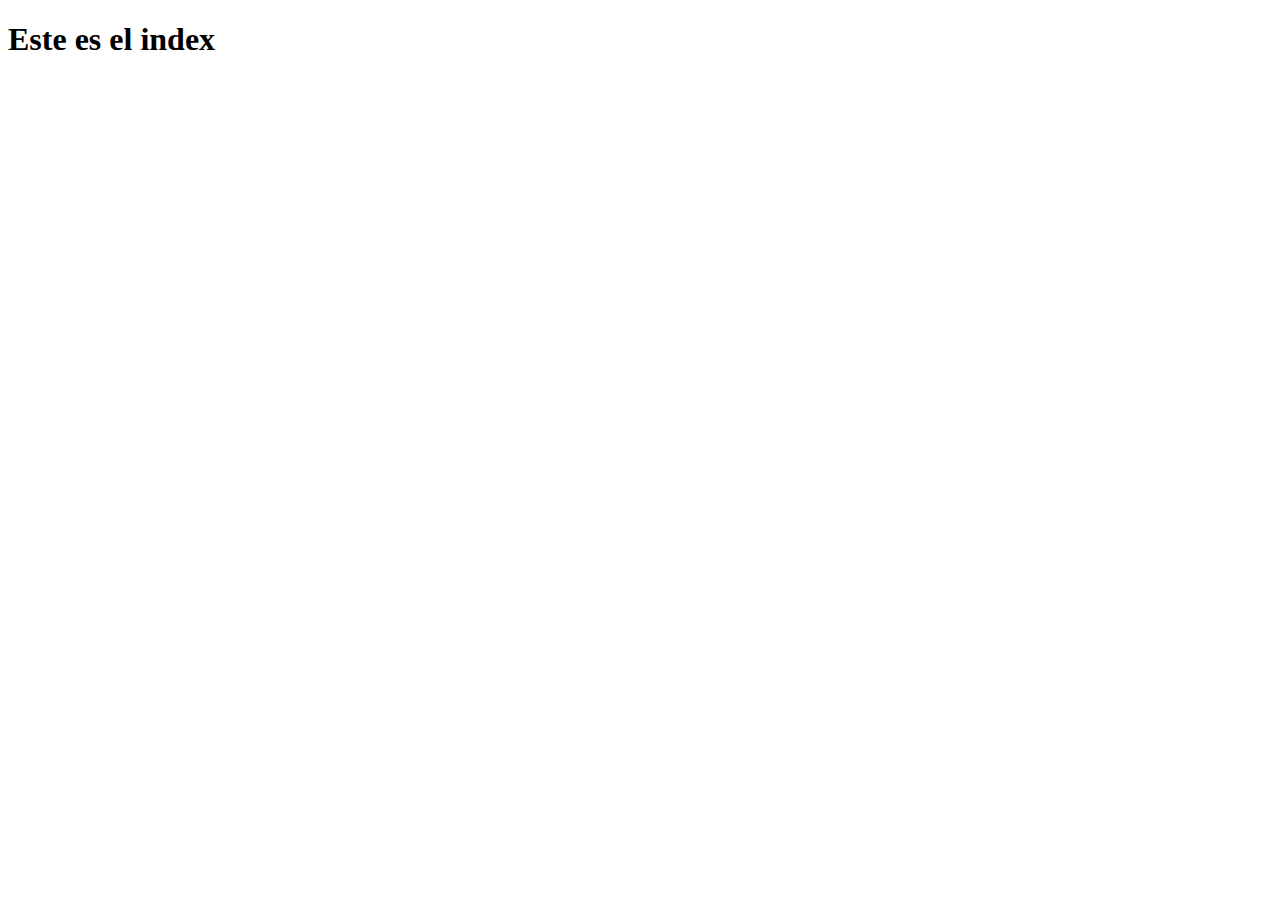
==== index.html @ 39c5dea1 "Project started" ====
<!DOCTYPE html>
<html lang="en">
<head>
    <meta charset="UTF-8">
    <meta name="viewport" content="width=device-width, initial-scale=1.0">
    <title>Document</title>
</head>
<body>
    <h1>Este es el index</h1>
</body>
</html>
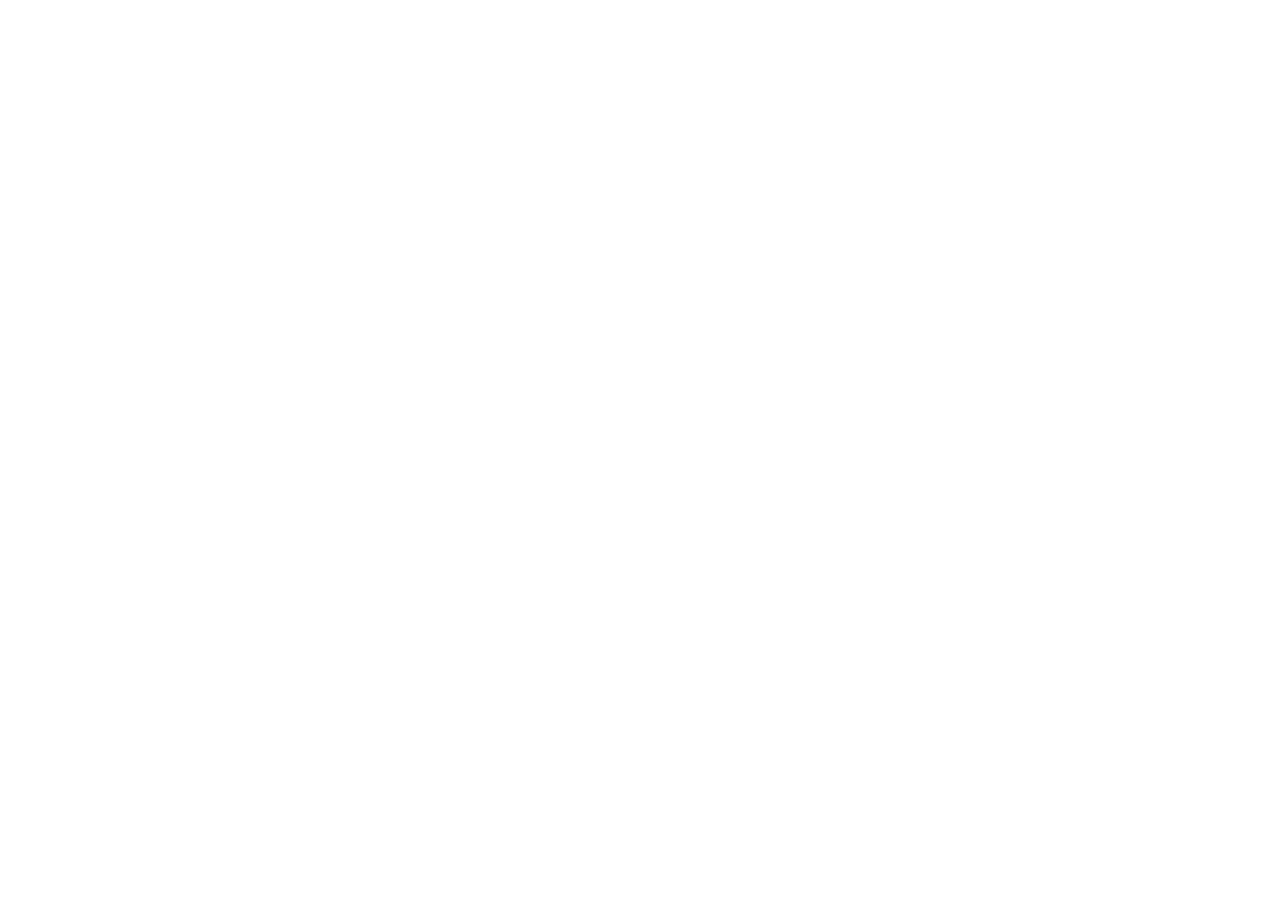
==== commit b83cedbf: "finished weather css" ====
--- a/index.html
+++ b/index.html
@@ -3,9 +3,19 @@
 <head>
     <meta charset="UTF-8">
     <meta name="viewport" content="width=device-width, initial-scale=1.0">
+    <link rel="stylesheet" href="./styles.css">
     <title>Document</title>
 </head>
 <body>
-    <h1>Este es el index</h1>
+   
+
+    
+    <main>
+ 
+
+    </main>
+
+    <script src="./src/js/passwordGenerator.js"></script>
+    <script src="./src/js/weather.js"></script>
 </body>
 </html>--- a/styles.css
+++ b/styles.css
@@ -0,0 +1,180 @@
+@import url('https://fonts.googleapis.com/css2?family=Poppins:wght@400;500;700&display=swap');
+*{
+    box-sizing: border-box;
+}
+html, body, div, span, applet, object, iframe,
+h1, h2, h3, h4, h5, h6, p, blockquote, pre,
+a, abbr, acronym, address, big, cite, code,
+del, dfn, em, img, ins, kbd, q, s, samp,
+small, strike, strong, sub, sup, tt, var,
+b, u, i, center,
+dl, dt, dd, ol, ul, li,
+fieldset, form, label, legend,
+table, caption, tbody, tfoot, thead, tr, th, td,
+article, aside, canvas, details, embed, 
+figure, figcaption, footer, header, hgroup, 
+menu, nav, output, ruby, section, summary,
+time, mark, audio, video {
+	margin: 0;
+	padding: 0;
+	border: 0;
+	font-size: 100%;
+	font: inherit;
+	vertical-align: baseline;
+}
+/* HTML5 display-role reset for older browsers */
+article, aside, details, figcaption, figure, 
+footer, header, hgroup, menu, nav, section {
+	display: block;
+}
+html{
+    font-size: 62.5%;
+}
+body {
+	line-height: 1;
+    font-family: "Poppins", sans-serif;
+    font-weight: 400;
+    font-style: normal;
+    background-image: url('https://images.pexels.com/photos/351265/pexels-photo-351265.jpeg?auto=compress&cs=tinysrgb&w=1260&h=750&dpr=1');
+    background-position: center;
+    background-repeat: no-repeat;
+    background-size: cover;
+    
+}
+ol, ul {
+	list-style: none;
+}
+blockquote, q {
+	quotes: none;
+}
+blockquote:before, blockquote:after,
+q:before, q:after {
+	content: '';
+	content: none;
+}
+table {
+	border-collapse: collapse;
+	border-spacing: 0;
+}
+main{
+    height: 100vh;
+    display: flex;
+    align-items: center;
+}
+
+article{
+    max-width: 1200px;
+    height: 700px;
+    width: 100%;
+    margin: 0 auto;
+    display: flex;
+    align-items: centers;
+    background-color: red;
+}
+
+.weather{
+    width: 50%;
+    text-align: center;
+    margin:  auto 0;
+    background-color: blue;
+    height: 300px;
+}
+
+
+.link-container{
+    max-width:45rem;
+    width: 100%;
+    margin: 0 auto;
+    display: flex;
+    flex-direction: column;
+    /* align-items: center; */
+    justify-content: center;
+
+    color: white;
+}
+.title-container{
+    display: flex;
+    justify-content: flex-start;
+    align-items: center;
+    gap: 1rem;
+    padding: 1rem 0rem;
+    margin-bottom: 1.6rem;
+}
+.title-container img{
+    filter: invert(100%);
+}
+.title-link{
+    font-size: 2.8rem;
+    letter-spacing: .1rem;
+}
+.link-container form {
+    width: 100%;
+    display: flex;
+    flex-direction: column; 
+}
+.link-container form input{
+    padding: 1rem 0.6rem;
+    font-size: 1.6rem;
+    margin-bottom: 2rem;
+    border-radius: .6rem;
+    border: none;
+    font-family: inherit;
+}
+/* .link-container form input:focus{
+    outline: none;   
+} */
+.inputSubmit{
+    background-color: #0371d8;
+    color: white;
+    font-weight: bold;
+    transition:all .1s linear;
+}
+
+.inputSubmit:hover{
+    transform: scale(1.01);
+}
+.inputSubmit:active{
+    transform: scale(0.99);
+}
+.link-container--list{
+    width: 100%;
+    min-height: 400px;
+    display: flex;
+    flex-wrap: wrap;
+    gap: 1.4rem;
+    padding: 1rem 2rem;
+}
+.link-container--list a{
+    color: white;
+    text-decoration: none;
+}
+.link-container--list li{
+    position: relative;
+    display: flex;
+    justify-content: center;
+    align-items: center;
+    font-size: 2rem;
+    background-color: #3333;
+    padding: 1.6rem;
+    border-radius: 0.6rem;
+    min-width: 10rem;
+    max-height: 6rem;
+    text-align: center;
+}
+.close{
+    position: absolute;
+    display: flex;
+    justify-content: center;
+    align-items: center;
+    top: -1rem;
+    right: -1rem;
+    background-color: #3333;
+    padding: 0;
+    width: 1.6rem;
+    height: 1.6rem;
+    border-radius: 50%;
+    font-size: 1.6rem;
+    padding: 1rem;
+    color: white;
+    cursor: pointer;
+}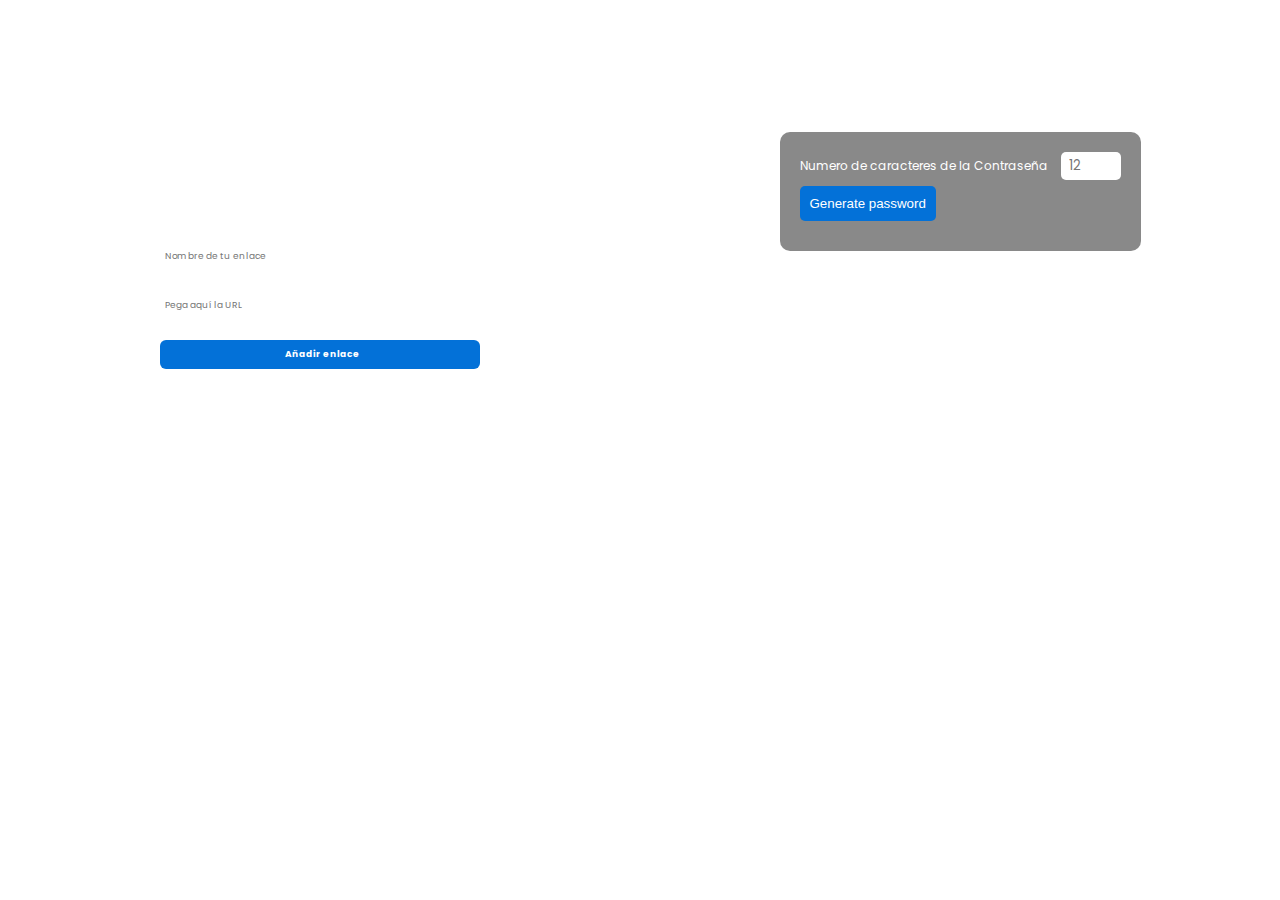
==== commit 44cbb783: "add all section to index.html" ====
--- a/index.html
+++ b/index.html
@@ -7,15 +7,93 @@
     <title>Document</title>
 </head>
 <body>
-   
 
-    
-    <main>
- 
+    <main class="main-container">
+
+        <section class="password-section">
+            
+            <article class="link-container">
+                <div class="title-container">
+                    <h2 class="title-link">A&ntilde;ade tu enlace de inter&eacute;s</h2>
+                    <img src="./src/assets/link.png" alt="link-image">
+                </div>
+                <form class="form-link" action="#" >
+                    <input id="pageName" type="text" placeholder="Nombre de tu enlace" required>
+                    <input id="url" type="text" placeholder="Pega aquí la URL" required>
+                    <input id="inputSubmit" class="inputSubmit" type="submit" value="Añadir enlace" >
+                </form>
+
+                <ul id="link-container--list" class="link-container--list">
+                    
+                        <!-- <li>
+                            <a  href="https://www.instagram.com/" target='_blank'>Ig</a>
+                            <div id="${pageUrl}" class="close">x</div>
+                        </li> -->
+                    
+                </ul>
+            </article>
+                
+        </section>
+        
+        <section class="weather-password-section">
+            
+            <section class="sectionClock-container">
+                <article>
+                    <h2 id="hour"></h2>
+                    <h3 id="date"></h3>
+                    <p id="message" class="message"></p>
+                </article>
+            </section>
+
+            <section class="container-weather">
+
+            </section>
+
+            <article class="password-container">
+                <div class="password-container--top">
+                    <h2>Crea tu contrase&ntilde;a segura</h2>
+                    <img src="./src/assets/lock.png" alt="lock-image">
+                </div>
+                <div class="password-container--button">
+                    <label for="numberInput">Numero de caracteres de la Contraseña</label>
+                    <input id="numberInput" type="number" min="12" max="50" placeholder="12">
+                    <div>
+                        <button id="generateButton" class="generateButton" >Generate password</button>
+                    </div>
+
+                    <div id="password" class="password">
+                        <h3 >Contraseña Generada:</h3>
+                        <p id="passwordText" class="passwordText"></p>
+                    </div>
+                    
+                </div>
+
+            </article>
+
+            <footer class="footer">
+                <div class="footer-image--container">
+                    <a href="./src/components/clock.html">
+                        <img src="./src/assets/clock.png" alt="clock-image">
+                    </a>
+                    <a href="./src/components/password.html">
+                        <img src="./src/assets/lock.png" alt="lock-image">
+                    </a>
+                    <a href="./src/components/links.html">
+                        <img src="./src/assets/link.png" alt="link-image">
+                    </a>
+                    <a href="./src/components/weather.html">
+                        <img src="./src/assets/cloud.png" alt="cloud-image">
+                    </a>
+                </div>
+            </footer>
+        </section>
 
     </main>
 
     <script src="./src/js/passwordGenerator.js"></script>
     <script src="./src/js/weather.js"></script>
+    <script src="./src/js/clock.js"></script>
+    <script src="./src/js/links.js"></script>
+    <script src="/script.js"></script>
 </body>
 </html>--- a/styles.css
+++ b/styles.css
@@ -35,7 +35,7 @@
     font-family: "Poppins", sans-serif;
     font-weight: 400;
     font-style: normal;
-    background-image: url('https://images.pexels.com/photos/351265/pexels-photo-351265.jpeg?auto=compress&cs=tinysrgb&w=1260&h=750&dpr=1');
+    background-image: url('https://images.pexels.com/photos/351265/pexels-photo-351265.jpeg?auto=compress&cs=tinysrgb&w=1260&h=750&dpr=1'); 
     background-position: center;
     background-repeat: no-repeat;
     background-size: cover;
@@ -56,40 +56,39 @@
 	border-collapse: collapse;
 	border-spacing: 0;
 }
-main{
+
+
+
+
+/* aqui empieza el main container */
+
+.main-container{
     height: 100vh;
     display: flex;
-    align-items: center;
-}
-
-article{
-    max-width: 1200px;
-    height: 700px;
-    width: 100%;
+    
+}
+.main-container .password-section , .main-container .weather-password-section{
+    width: 50%;
+
+}
+
+
+
+
+/* LINK SECTION */
+.password-section{
+    display: flex;
+    align-items: center;
+    padding-top: 2rem;
+}
+.link-container{
+    max-width:38rem;
+    width: 100%;
+    padding: 0 3rem ;
     margin: 0 auto;
     display: flex;
-    align-items: centers;
-    background-color: red;
-}
-
-.weather{
-    width: 50%;
-    text-align: center;
-    margin:  auto 0;
-    background-color: blue;
-    height: 300px;
-}
-
-
-.link-container{
-    max-width:45rem;
-    width: 100%;
-    margin: 0 auto;
-    display: flex;
     flex-direction: column;
-    /* align-items: center; */
     justify-content: center;
-
     color: white;
 }
 .title-container{
@@ -100,12 +99,15 @@
     padding: 1rem 0rem;
     margin-bottom: 1.6rem;
 }
+.title-container h2{
+    font-size: 2rem;
+}
 .title-container img{
     filter: invert(100%);
+    width: 2.5rem;
 }
 .title-link{
-    font-size: 2.8rem;
-    letter-spacing: .1rem;
+    font-size: 2rem;
 }
 .link-container form {
     width: 100%;
@@ -113,36 +115,37 @@
     flex-direction: column; 
 }
 .link-container form input{
-    padding: 1rem 0.6rem;
-    font-size: 1.6rem;
+    padding: .8rem 0 0.8rem .5rem;
+    font-size: .9rem;
     margin-bottom: 2rem;
     border-radius: .6rem;
     border: none;
     font-family: inherit;
 }
-/* .link-container form input:focus{
-    outline: none;   
-} */
+
 .inputSubmit{
     background-color: #0371d8;
     color: white;
+    cursor: pointer;
     font-weight: bold;
     transition:all .1s linear;
 }
 
 .inputSubmit:hover{
-    transform: scale(1.01);
+    transform: scale(1.02);
 }
 .inputSubmit:active{
     transform: scale(0.99);
 }
 .link-container--list{
     width: 100%;
-    min-height: 400px;
+    min-height: 35rem;
     display: flex;
     flex-wrap: wrap;
     gap: 1.4rem;
     padding: 1rem 2rem;
+    overflow-y: scroll;
+    overflow-x: scroll;
 }
 .link-container--list a{
     color: white;
@@ -153,13 +156,14 @@
     display: flex;
     justify-content: center;
     align-items: center;
-    font-size: 2rem;
+    font-size: 1.6rem;
     background-color: #3333;
-    padding: 1.6rem;
+    padding: 1.2rem;
     border-radius: 0.6rem;
-    min-width: 10rem;
-    max-height: 6rem;
+    min-width: 6rem;
+    max-height: 4rem;
     text-align: center;
+    
 }
 .close{
     position: absolute;
@@ -167,14 +171,270 @@
     justify-content: center;
     align-items: center;
     top: -1rem;
-    right: -1rem;
+    right: -0.5rem;
     background-color: #3333;
-    padding: 0;
     width: 1.6rem;
     height: 1.6rem;
     border-radius: 50%;
+    font-size: 1rem;
+    color: white;
+    cursor: pointer;
+    font-weight: bold;
+}
+
+/* aqui empieza section rigth  weather-password-section */
+
+.weather-password-section{
+    display: flex;
+    flex-direction: column;
+    padding-top: 2rem;
+}
+
+/* AQUI EMPIEZA CLOCK SECTION */
+
+.sectionClock-container{
+    margin: 0 auto;
+}
+.sectionClock-container article{
+    display: flex;
+    flex-direction: column;
+    align-items: center;
+    justify-content: center;
+    max-width: 30rem;
+    max-height: 20rem;
+    width: 100%;
+    height: 100%;
+    margin: 0 auto;
+    
+    color:#ffffffb0;
+    background: transparent;
+}
+
+.sectionClock-container article p{
     font-size: 1.6rem;
-    padding: 1rem;
-    color: white;
+    margin-bottom: 0.6rem;
+    text-align: center;
+}
+
+.sectionClock-container article h2{
+    font-size: 4rem;
+    letter-spacing: .2rem;
+    margin-bottom: 1.2rem;
+}
+.sectionClock-container article h3{
+    font-size: 1.6rem;
+    margin-bottom: 1.4rem;
+
+}
+
+/* AQUI EMPIEZA EL WEATHER SECTION */
+
+.container-weather{
+    width: 100%;
+    display: flex;
+    align-items: center;
+    
+}
+.article-container{
+    max-width: 36rem;
+    max-height: 20rem;
+    height: 100%;
+    margin: 0 auto;
+    padding: 2rem 2rem 3rem 2rem;
+    border-radius: 1rem;
+    background-color: #33333393;
+}
+.article-title{
+    font-size: 1.2rem;
+    color: #f4f4f4;
+    margin-bottom: .4rem;
+    
+}
+.weather{
+    color: #ffe5c1;
+    font-size: 1rem;
+    margin-bottom: 1rem;
+    margin: 0 auto;
+}
+
+.article-features{
+    display: flex;
+    align-items: center;
+    margin-top: .6rem;
+    
+    /* gap: 1rem; */
+}
+.article-features--weather{
+    width: 6rem;
+    height: 6rem;
+    margin-right: 1rem;
+   
+}
+.article-features--title{
+    color: #f4f4f4;
+    font-size: 3.6rem;
+    margin-right: .4rem;
+    
+}
+.article-features-celcius{
+    text-align: end;
+    height: 2rem;
+    width: 2rem;
+    filter: invert(100%);
+    margin-right: 1rem;
+}
+
+.article-conditions{
+    font-size: 1rem;
+    color: #b0b0b0;
+    
+}
+.article-conditions li{
+    margin-bottom: .4rem;
+    
+}
+.article-container-aside{
+    display: flex;
+    align-items: center;
+    overflow-x: auto;
+    max-height: 7rem;
+    height: 100%;
+    gap: 1rem;
+}
+.forecast-container{
+    color: #f4f4f4;
+    font-size: 1rem;
+    display: flex;
+    flex-direction: column;
+    align-items: center;
+    justify-content: center;
+    width: 60px;
+    
+    
+}
+.forecast-container img{
+    width: 4rem;
+    height: 3.6rem;
+
+}
+
+
+/* Aqui empieza password section */
+
+
+.password-container{
+    margin: 2rem auto 0 auto;
+    max-width: 40rem;
+    
+    padding: 1rem 0;
+    color: white;
+}
+.password-container--top{
+    display: flex;
+    align-items: flex-end;
+    font-size: 1.4rem;
+    letter-spacing: .1rem;
+    gap: .6rem;
+    margin-bottom: 1.2rem;
+}
+.password-container--top img{
+    filter: invert(100%);
+    width: 2.2rem;
+    height: 2.2rem;
+    
+}
+.password-container--button{
+    background-color: #33333393;
+    padding: 2rem;
+    text-align: left;
+    border-radius: 1rem;
+    
+}
+.password-container--button label{
+    font-size: 1.2rem;   
+    margin-right: 1rem; 
+}
+.password-container--button input{
+    font-family: inherit;
+    width: 6rem;
+    padding: .4rem .8rem;
+    border-radius: .5rem;
+    border: none;
+    margin-bottom: .6rem;
+}
+.generateButton{
+    padding: 1rem 1rem;
+    background-color: #0371d8;
+    color: white;
+    border: none;
+    border-radius: .5rem;
+    margin-bottom: 1rem;
     cursor: pointer;
+    transition: all .2s linear;
+}
+.generateButton:hover{
+    transform: scale(1.02);
+}
+.generateButton:active{
+    transform: scale(0.99);
+}
+.password{
+    display: none;
+}
+.showPassword{
+    display:block;
+}
+.password h3{
+    font-size: 1.4rem;
+    font-weight: bold;
+    margin-bottom: .6rem;
+}
+.passwordText{
+    font-size: 1.4rem;
+    margin-left: .6rem;
+    color: #ffe5c1;
+    word-wrap: break-word;
+} 
+
+/* AQUI EMPIEZA EL FOOTER */
+
+.footer{
+    height: 6.5rem;
+    padding: 0 1rem 1rem 0;
+    display: flex;
+    justify-content: flex-start;
+    align-items: center;
+    margin: auto 0 0 1rem;
+}
+
+.footer-image--container{
+    display: flex;
+    justify-content: flex-start;
+    align-items: center;
+    width: 100%;
+    gap: 2rem;
+    border-bottom: 2px solid white;
+    padding: 0 1rem 1rem 0;
+}
+.footer-image--container img{
+    filter: invert(100%);
+    width: 2.6rem;
+    height: 2.6rem;
+}
+
+/* Para navegadores WebKit (Chrome, Safari) */
+/* Define el ancho de la barra */
+::-webkit-scrollbar {
+    height: 6px; 
+}
+
+/* define la pista de la barra es decir el fondo */
+::-webkit-scrollbar-track {
+    background: #f4f4f4;
+    border-radius: 12px;
+}
+/* aqui le damos el mismo border que la pista para que encaje perfectamente */
+::-webkit-scrollbar-thumb {
+    background: #555;
+    border-radius: 12px;
 }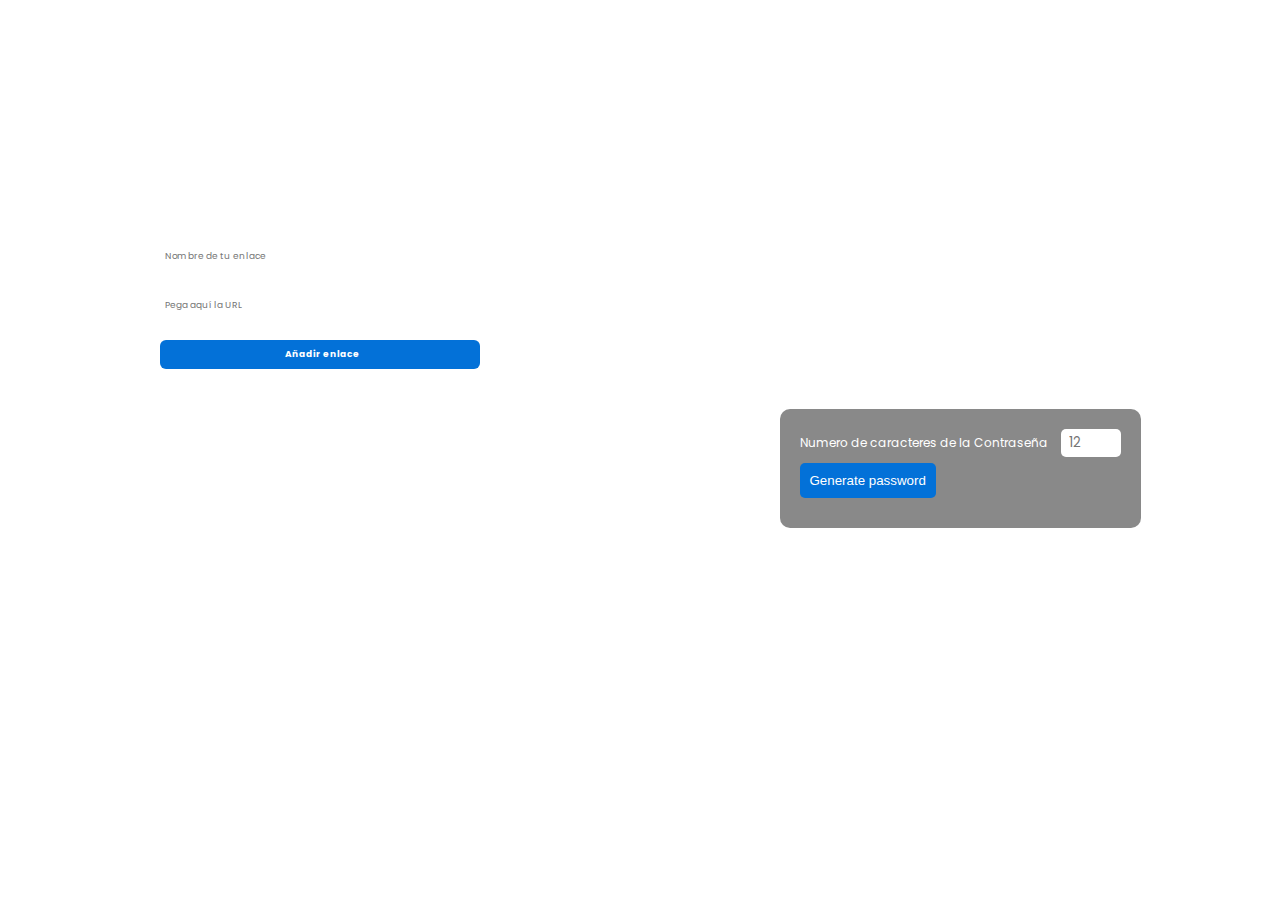
==== commit 7f9797b3: "fixed script path" ====
--- a/index.html
+++ b/index.html
@@ -94,6 +94,6 @@
     <script src="./src/js/weather.js"></script>
     <script src="./src/js/clock.js"></script>
     <script src="./src/js/links.js"></script>
-    <script src="/script.js"></script>
+    <script src="./script.js"></script>
 </body>
 </html>--- a/styles.css
+++ b/styles.css
@@ -323,7 +323,7 @@
 
 
 .password-container{
-    margin: 2rem auto 0 auto;
+    margin: auto auto 0 auto;
     max-width: 40rem;
     
     padding: 1rem 0;
@@ -424,17 +424,17 @@
 
 /* Para navegadores WebKit (Chrome, Safari) */
 /* Define el ancho de la barra */
-::-webkit-scrollbar {
+.article-container ::-webkit-scrollbar {
     height: 6px; 
 }
 
 /* define la pista de la barra es decir el fondo */
-::-webkit-scrollbar-track {
+.article-container ::-webkit-scrollbar-track {
     background: #f4f4f4;
     border-radius: 12px;
 }
 /* aqui le damos el mismo border que la pista para que encaje perfectamente */
-::-webkit-scrollbar-thumb {
+.article-container ::-webkit-scrollbar-thumb {
     background: #555;
     border-radius: 12px;
 }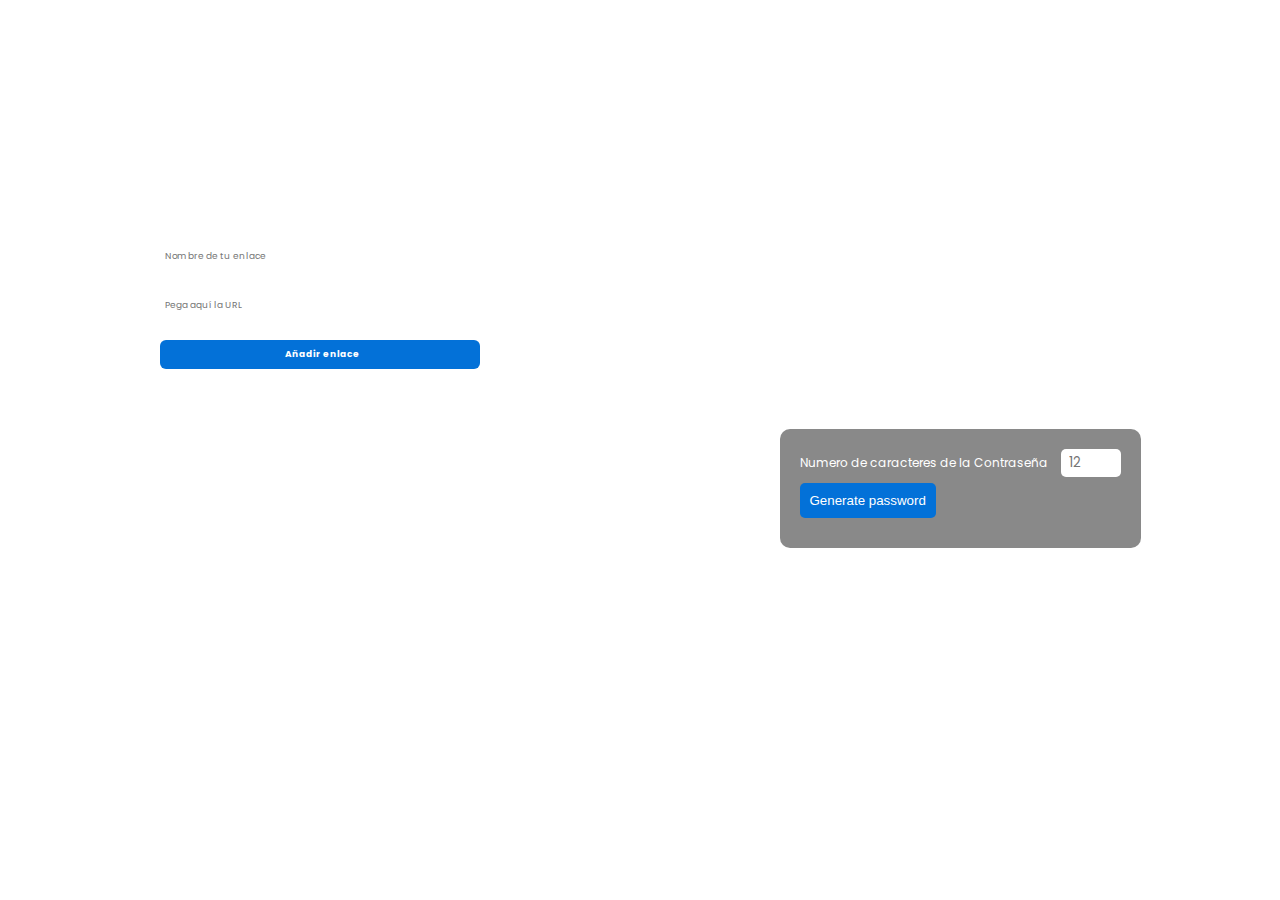
==== commit 173b5474: "refactored clock function" ====
--- a/index.html
+++ b/index.html
@@ -10,7 +10,7 @@
 
     <main class="main-container">
 
-        <section class="password-section">
+        <section class="link-section">
             
             <article class="link-container">
                 <div class="title-container">
--- a/styles.css
+++ b/styles.css
@@ -67,7 +67,7 @@
     display: flex;
     
 }
-.main-container .password-section , .main-container .weather-password-section{
+.main-container .link-section , .main-container .weather-password-section{
     width: 50%;
 
 }
@@ -76,7 +76,7 @@
 
 
 /* LINK SECTION */
-.password-section{
+.link-section{
     display: flex;
     align-items: center;
     padding-top: 2rem;
@@ -154,6 +154,7 @@
 .link-container--list li{
     position: relative;
     display: flex;
+    flex-direction: column-reverse;
     justify-content: center;
     align-items: center;
     font-size: 1.6rem;
@@ -163,6 +164,7 @@
     min-width: 6rem;
     max-height: 4rem;
     text-align: center;
+    gap: .3rem;
     
 }
 .close{
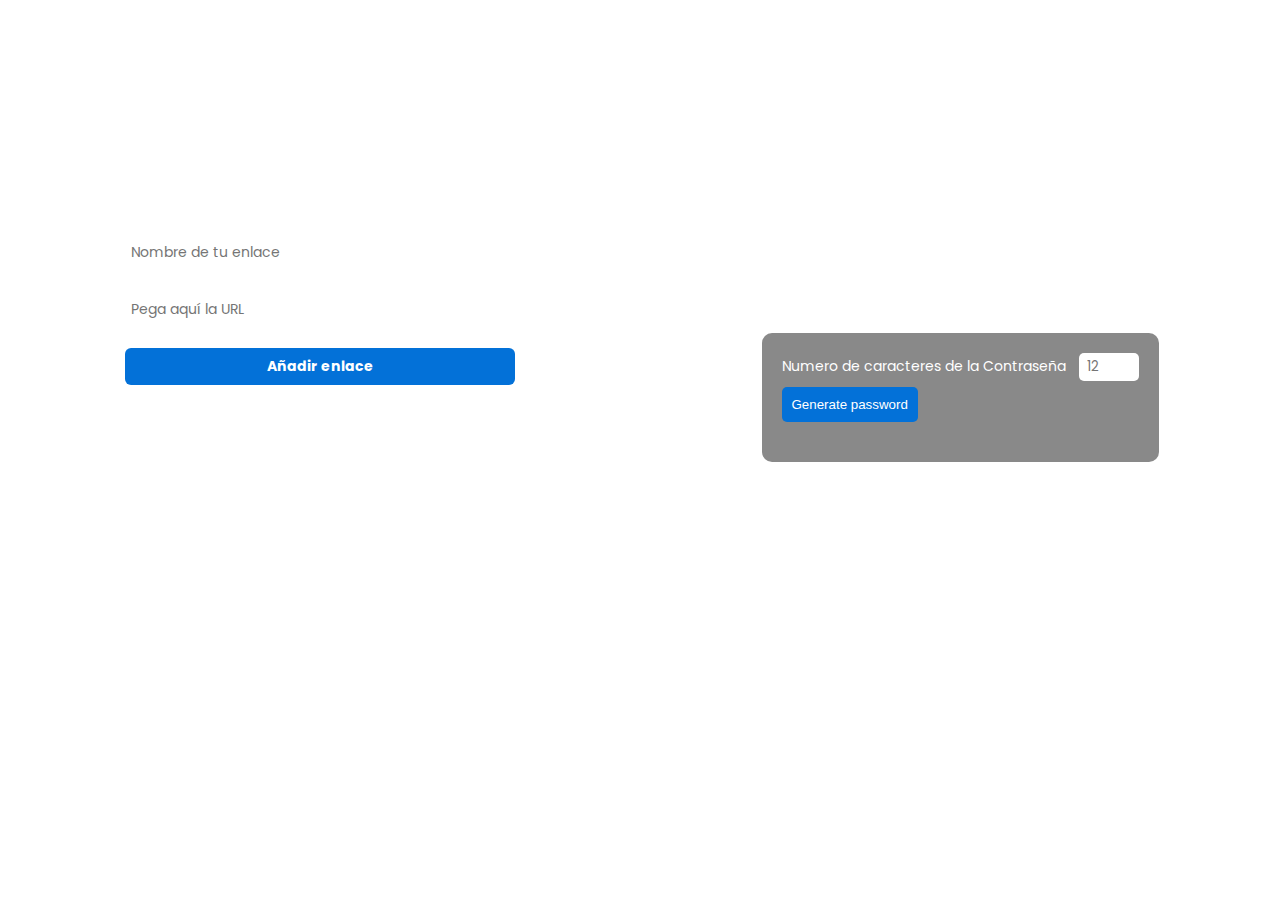
==== commit df4ac225: "responsive added" ====
--- a/index.html
+++ b/index.html
@@ -70,7 +70,7 @@
 
             </article>
 
-            <footer class="footer">
+            <footer class="footer close-footer">
                 <div class="footer-image--container">
                     <a href="./src/components/clock.html">
                         <img src="./src/assets/clock.png" alt="clock-image">
@@ -89,7 +89,22 @@
         </section>
 
     </main>
-
+    <footer class="footerResponsive ">
+        <div class="footer-image--container">
+            <a href="./src/components/clock.html">
+                <img src="./src/assets/clock.png" alt="clock-image">
+            </a>
+            <a href="./src/components/password.html">
+                <img src="./src/assets/lock.png" alt="lock-image">
+            </a>
+            <a href="./src/components/links.html">
+                <img src="./src/assets/link.png" alt="link-image">
+            </a>
+            <a href="./src/components/weather.html">
+                <img src="./src/assets/cloud.png" alt="cloud-image">
+            </a>
+        </div>
+    </footer>
     <script src="./src/js/passwordGenerator.js"></script>
     <script src="./src/js/weather.js"></script>
     <script src="./src/js/clock.js"></script>
--- a/styles.css
+++ b/styles.css
@@ -82,7 +82,7 @@
     padding-top: 2rem;
 }
 .link-container{
-    max-width:38rem;
+    max-width:45rem;
     width: 100%;
     padding: 0 3rem ;
     margin: 0 auto;
@@ -99,24 +99,22 @@
     padding: 1rem 0rem;
     margin-bottom: 1.6rem;
 }
-.title-container h2{
-    font-size: 2rem;
+.title-link{
+    font-size: 2.4rem;
 }
 .title-container img{
     filter: invert(100%);
-    width: 2.5rem;
-}
-.title-link{
-    font-size: 2rem;
-}
+    width: 3.2rem;
+}
+
 .link-container form {
     width: 100%;
     display: flex;
     flex-direction: column; 
 }
 .link-container form input{
-    padding: .8rem 0 0.8rem .5rem;
-    font-size: .9rem;
+    padding: .8rem .6rem;
+    font-size: 1.4rem;
     margin-bottom: 2rem;
     border-radius: .6rem;
     border: none;
@@ -189,7 +187,7 @@
 .weather-password-section{
     display: flex;
     flex-direction: column;
-    padding-top: 2rem;
+    padding: 2rem;
 }
 
 /* AQUI EMPIEZA CLOCK SECTION */
@@ -219,7 +217,7 @@
 }
 
 .sectionClock-container article h2{
-    font-size: 4rem;
+    font-size: 5rem;
     letter-spacing: .2rem;
     margin-bottom: 1.2rem;
 }
@@ -238,8 +236,9 @@
     
 }
 .article-container{
-    max-width: 36rem;
-    max-height: 20rem;
+    max-width: 40rem;
+    width: 100%;
+    max-height: 24rem;
     height: 100%;
     margin: 0 auto;
     padding: 2rem 2rem 3rem 2rem;
@@ -247,14 +246,14 @@
     background-color: #33333393;
 }
 .article-title{
-    font-size: 1.2rem;
+    font-size: 1.6rem;
     color: #f4f4f4;
     margin-bottom: .4rem;
     
 }
 .weather{
     color: #ffe5c1;
-    font-size: 1rem;
+    font-size: 1.4rem;
     margin-bottom: 1rem;
     margin: 0 auto;
 }
@@ -263,63 +262,60 @@
     display: flex;
     align-items: center;
     margin-top: .6rem;
-    
-    /* gap: 1rem; */
+
 }
 .article-features--weather{
-    width: 6rem;
-    height: 6rem;
+    width: 8rem;
+    height: 8rem;
     margin-right: 1rem;
    
 }
 .article-features--title{
     color: #f4f4f4;
-    font-size: 3.6rem;
+    font-size: 5rem;
     margin-right: .4rem;
     
 }
 .article-features-celcius{
     text-align: end;
-    height: 2rem;
-    width: 2rem;
+    height: 3rem;
+    width: 3rem;
     filter: invert(100%);
     margin-right: 1rem;
 }
 
 .article-conditions{
-    font-size: 1rem;
-    color: #b0b0b0;
-    
+    color: #b0b0b0;    
 }
 .article-conditions li{
     margin-bottom: .4rem;
-    
+    font-size: 1.2rem;
 }
 .article-container-aside{
     display: flex;
     align-items: center;
     overflow-x: auto;
-    max-height: 7rem;
+    max-height: 10rem;
     height: 100%;
-    gap: 1rem;
 }
 .forecast-container{
     color: #f4f4f4;
-    font-size: 1rem;
+    font-size: 1.2rem;
     display: flex;
     flex-direction: column;
     align-items: center;
     justify-content: center;
-    width: 60px;
-    
-    
+
 }
 .forecast-container img{
-    width: 4rem;
-    height: 3.6rem;
-
-}
-
+    width: 5.4rem;
+    height: 5.4rem;
+
+}
+.forecast-container p{
+    font-size: 1.2rem;
+
+}
 
 /* Aqui empieza password section */
 
@@ -327,17 +323,18 @@
 .password-container{
     margin: auto auto 0 auto;
     max-width: 40rem;
-    
     padding: 1rem 0;
     color: white;
 }
 .password-container--top{
     display: flex;
     align-items: flex-end;
-    font-size: 1.4rem;
     letter-spacing: .1rem;
     gap: .6rem;
     margin-bottom: 1.2rem;
+}
+.password-container--top h2{
+    font-size: 2rem;
 }
 .password-container--top img{
     filter: invert(100%);
@@ -353,7 +350,7 @@
     
 }
 .password-container--button label{
-    font-size: 1.2rem;   
+    font-size: 1.4rem;   
     margin-right: 1rem; 
 }
 .password-container--button input{
@@ -370,7 +367,7 @@
     color: white;
     border: none;
     border-radius: .5rem;
-    margin-bottom: 1rem;
+    margin-bottom: 2rem;
     cursor: pointer;
     transition: all .2s linear;
 }
@@ -387,12 +384,12 @@
     display:block;
 }
 .password h3{
-    font-size: 1.4rem;
+    font-size: 1.6rem;
     font-weight: bold;
     margin-bottom: .6rem;
 }
 .passwordText{
-    font-size: 1.4rem;
+    font-size: 1.6rem;
     margin-left: .6rem;
     color: #ffe5c1;
     word-wrap: break-word;
@@ -406,9 +403,14 @@
     display: flex;
     justify-content: flex-start;
     align-items: center;
-    margin: auto 0 0 1rem;
-}
-
+    margin: auto 0 auto 1rem;
+}
+.close-footer{
+    visibility:visible;
+}
+.footerResponsive {
+    display: none;
+}
 .footer-image--container{
     display: flex;
     justify-content: flex-start;
@@ -420,8 +422,8 @@
 }
 .footer-image--container img{
     filter: invert(100%);
-    width: 2.6rem;
-    height: 2.6rem;
+    width: 3rem;
+    height: 3rem;
 }
 
 /* Para navegadores WebKit (Chrome, Safari) */
@@ -439,4 +441,27 @@
 .article-container ::-webkit-scrollbar-thumb {
     background: #555;
     border-radius: 12px;
+}
+
+@media screen and (max-width:768px) {
+    .main-container{
+        flex-direction: column-reverse;
+        height: 100%;
+    }
+    .main-container .link-section , .main-container .weather-password-section{
+        width: 100%;
+    
+    }
+    .close-footer{
+        visibility:hidden;
+    }
+    .footerResponsive {
+        display: flex;
+        align-items: flex-end;
+        margin: 3rem 0 2rem 0 ;
+        padding: 0 2rem;
+    }
+    .footer-image--container{
+        justify-content: flex-end;
+    }
 }